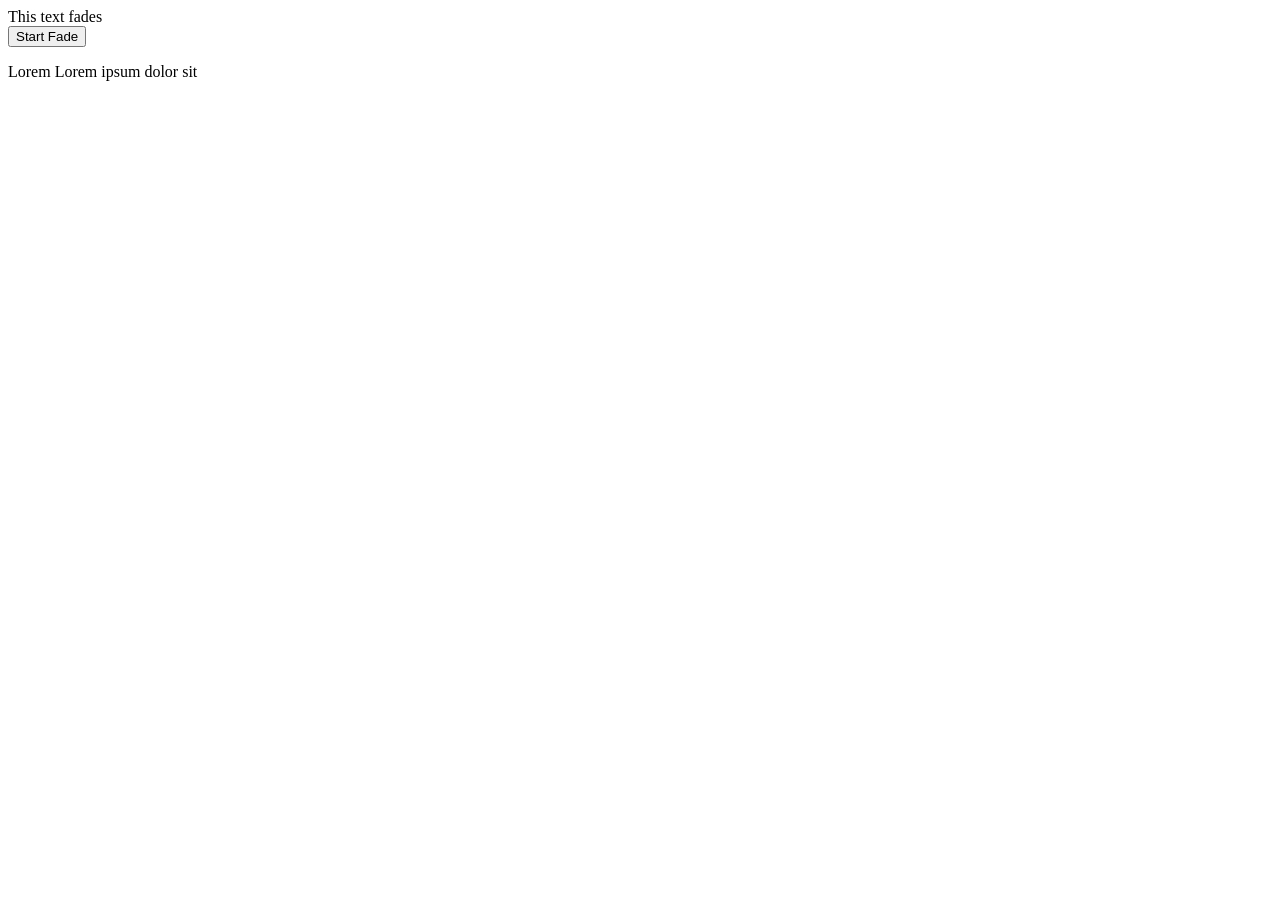
==== website/index.html @ 5e2dfafd "update" ====
<!doctype html>
<html lang="en">
  <head>
    <meta charset="UTF-8" />
    <meta name="viewport" content="width=device-width, initial-scale=1.0" />

    <link rel="stylesheet" href="/style.css" />
  </head>

  <!-- prettier-ignore -->
  <body>

    <div id="fade">This text fades</div>
    <button id="click">Start Fade</button>

    <p>Lorem Lorem ipsum dolor sit </p>

    <script src="script.js"></script>
</body>
</html>
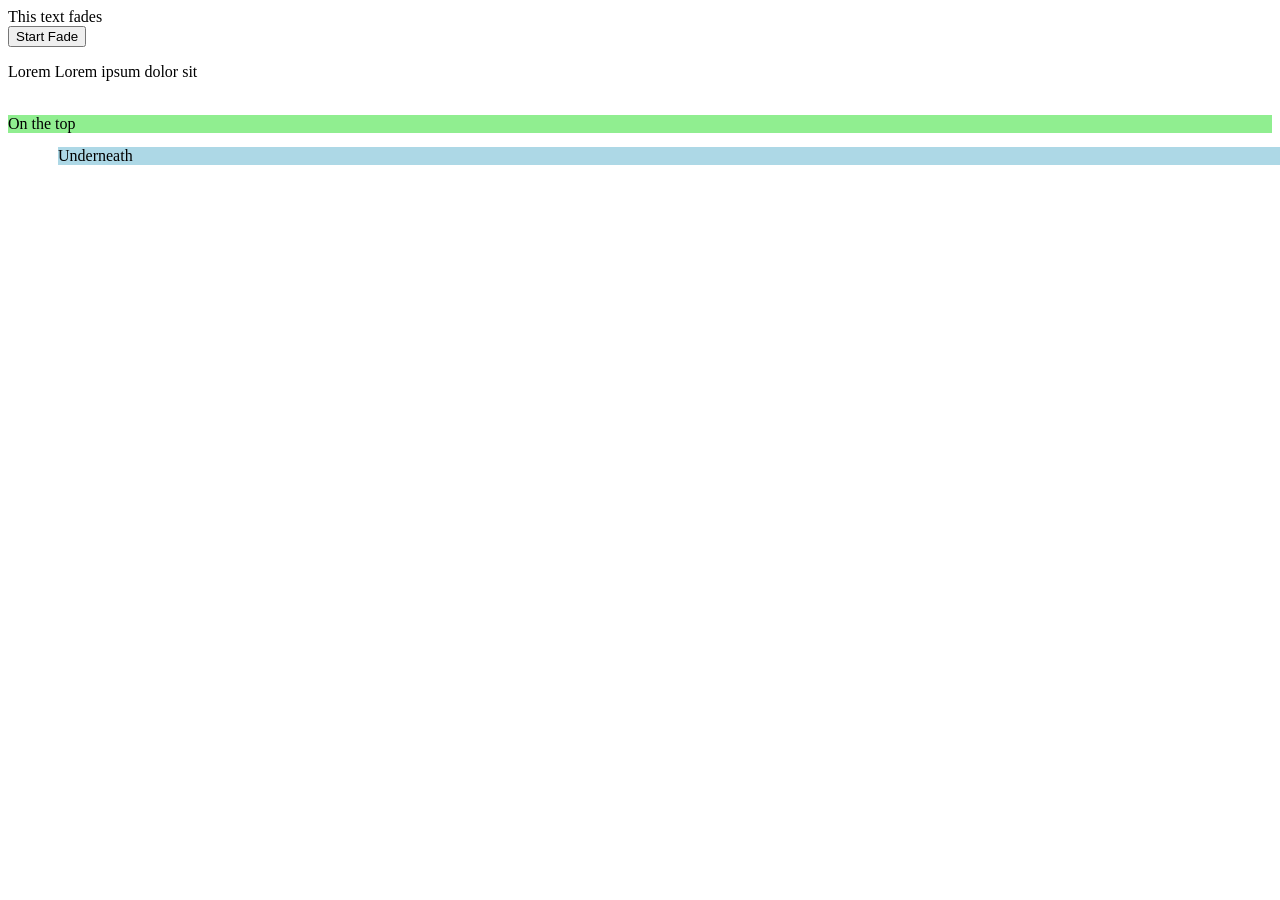
==== commit b76f4fc5: "update" ====
--- a/website/index.html
+++ b/website/index.html
@@ -15,6 +15,9 @@
 
     <p>Lorem Lorem ipsum dolor sit </p>
 
+    <div style="background-color:lightblue; transform:translate(50px,50px);">Underneath</div>
+    <div style="background-color:lightgreen; transform:translate(0px,0px);">On the top</div>
+
     <script src="script.js"></script>
 </body>
 </html>
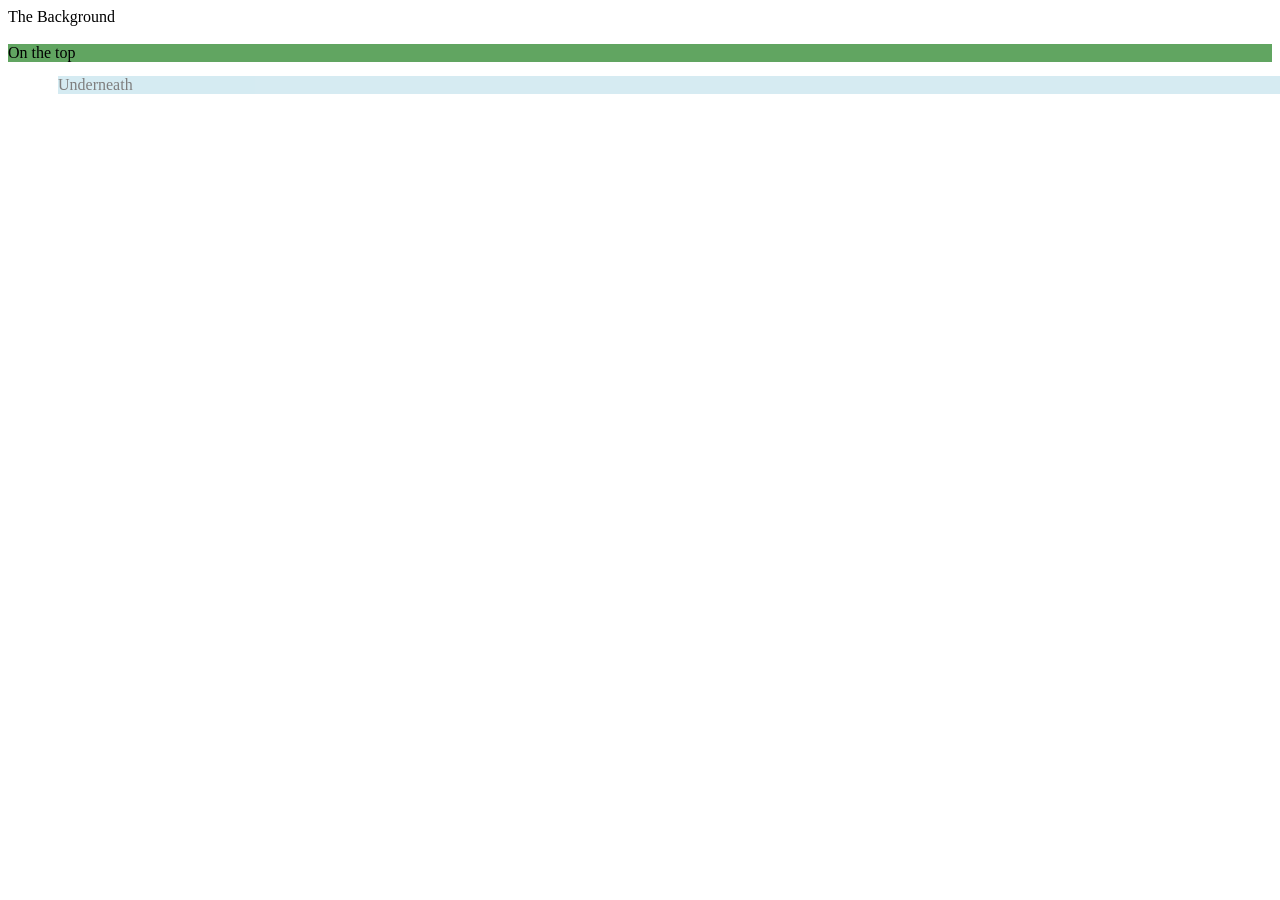
==== commit 10dc66c7: "update" ====
--- a/website/index.html
+++ b/website/index.html
@@ -10,13 +10,9 @@
   <!-- prettier-ignore -->
   <body>
 
-    <div id="fade">This text fades</div>
-    <button id="click">Start Fade</button>
-
-    <p>Lorem Lorem ipsum dolor sit </p>
-
-    <div style="background-color:lightblue; transform:translate(50px,50px);">Underneath</div>
-    <div style="background-color:lightgreen; transform:translate(0px,0px);">On the top</div>
+    <div>The Background</div>
+    <div id="beneath" style="background-color:#add8e6;transform:translate(50px,50px);opacity:0.5">Underneath</div>
+    <div id="top" style="background-color:#61a561;transform:translate(0px,0px);">On the top</div>
 
     <script src="script.js"></script>
 </body>
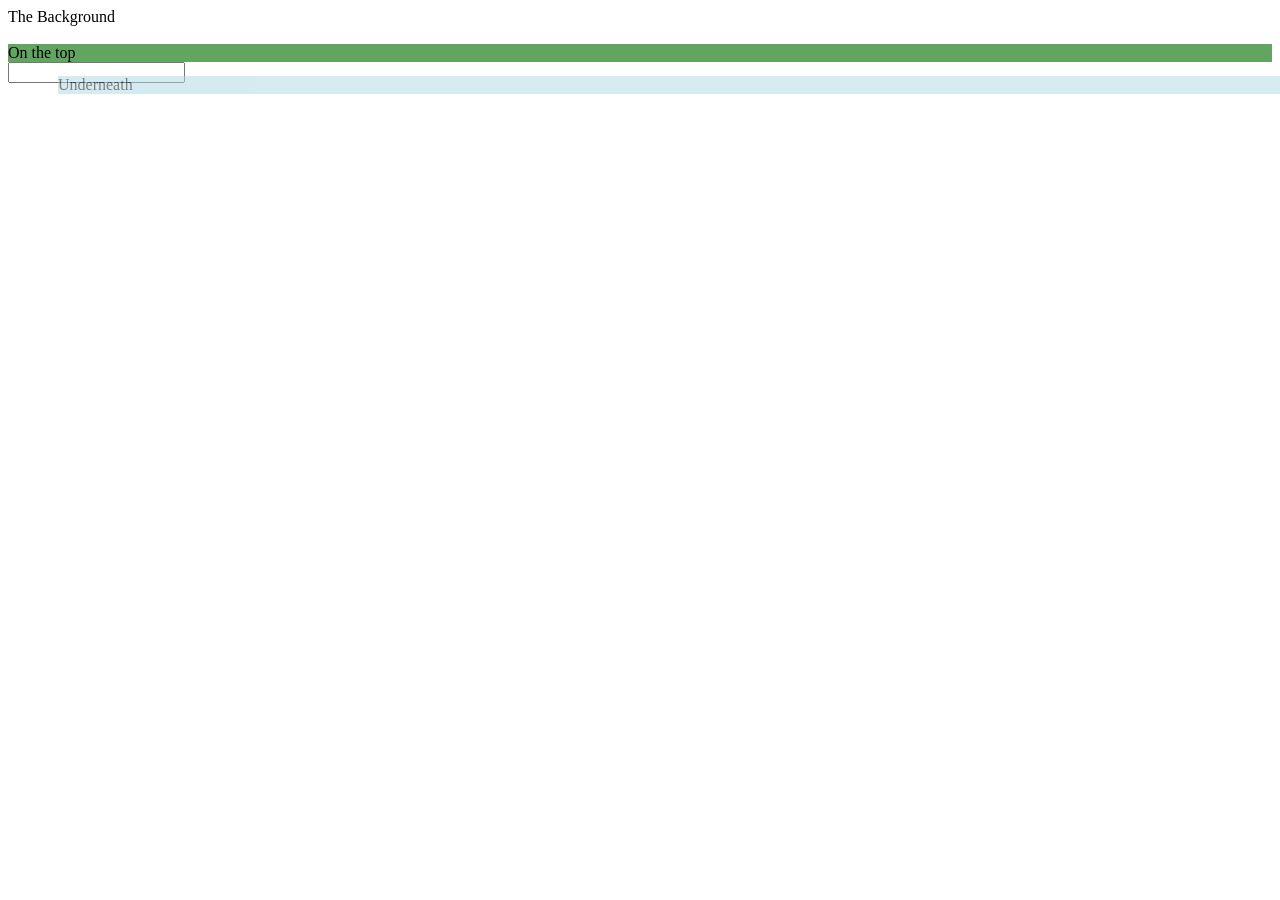
==== commit bcec401e: "update" ====
--- a/website/index.html
+++ b/website/index.html
@@ -13,6 +13,7 @@
     <div>The Background</div>
     <div id="beneath" style="background-color:#add8e6;transform:translate(50px,50px);opacity:0.5">Underneath</div>
     <div id="top" style="background-color:#61a561;transform:translate(0px,0px);">On the top</div>
+    <input type="text"/>
 
     <script src="script.js"></script>
 </body>
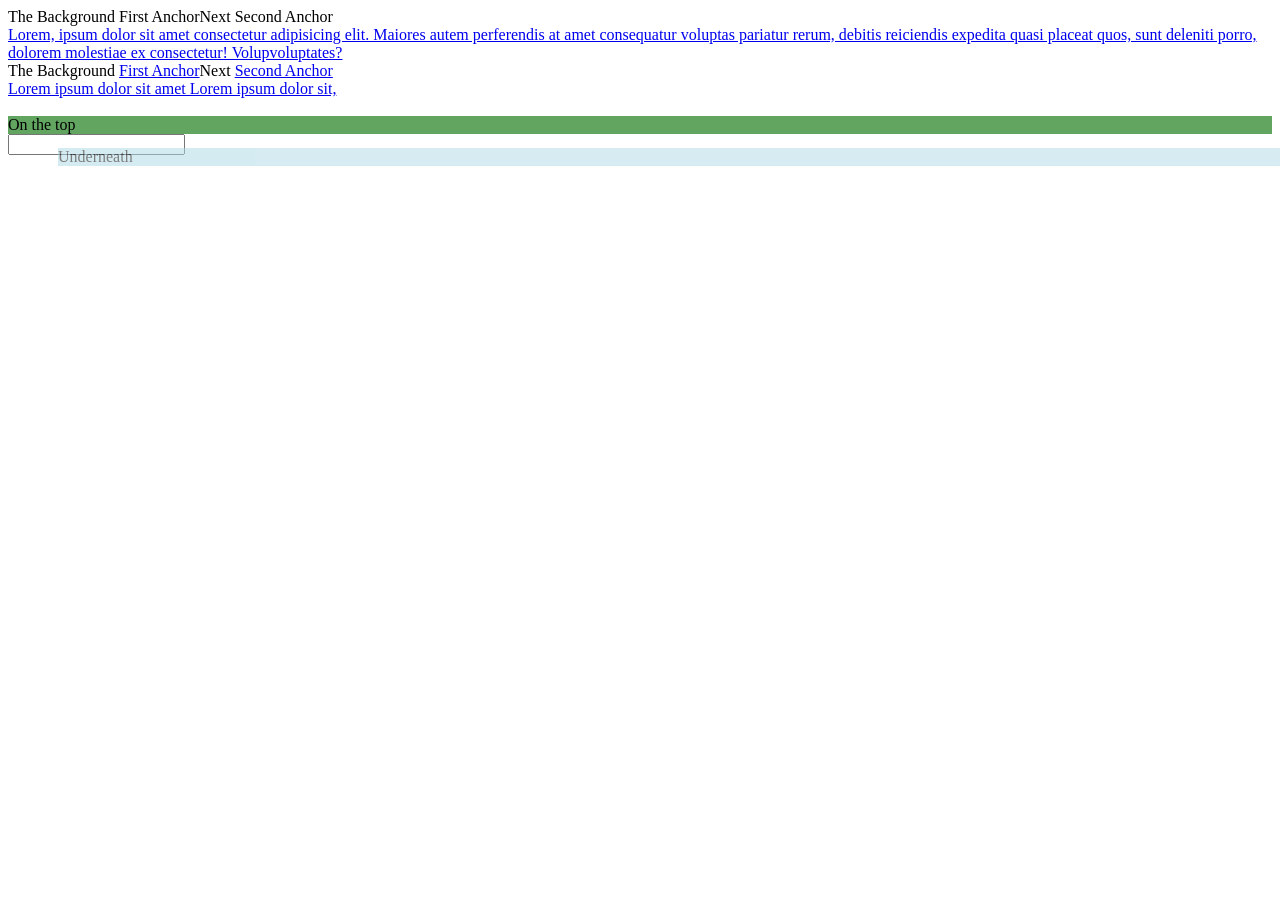
==== commit 8665802b: "update" ====
--- a/website/index.html
+++ b/website/index.html
@@ -9,8 +9,13 @@
 
   <!-- prettier-ignore -->
   <body>
+    <div tabindex="2">The Background First AnchorNext Second Anchor</div>
+    <a href="https://www.baidu.com">Lorem, ipsum dolor sit amet consectetur adipisicing elit. Maiores autem perferendis at amet consequatur voluptas pariatur rerum, debitis reiciendis expedita quasi placeat quos, sunt deleniti porro, dolorem molestiae ex consectetur!
+    Volupvoluptates?</a>
 
-    <div>The Background</div>
+
+    <div tabindex="1">The Background <a href="javascript:void(0)">First Anchor</a>Next <a href="javascript:void(0)">Second Anchor</a></div>
+    <a href="https://www.baidu.com">Lorem ipsum dolor sit amet Lorem ipsum dolor sit, </a>
     <div id="beneath" style="background-color:#add8e6;transform:translate(50px,50px);opacity:0.5">Underneath</div>
     <div id="top" style="background-color:#61a561;transform:translate(0px,0px);">On the top</div>
     <input type="text"/>
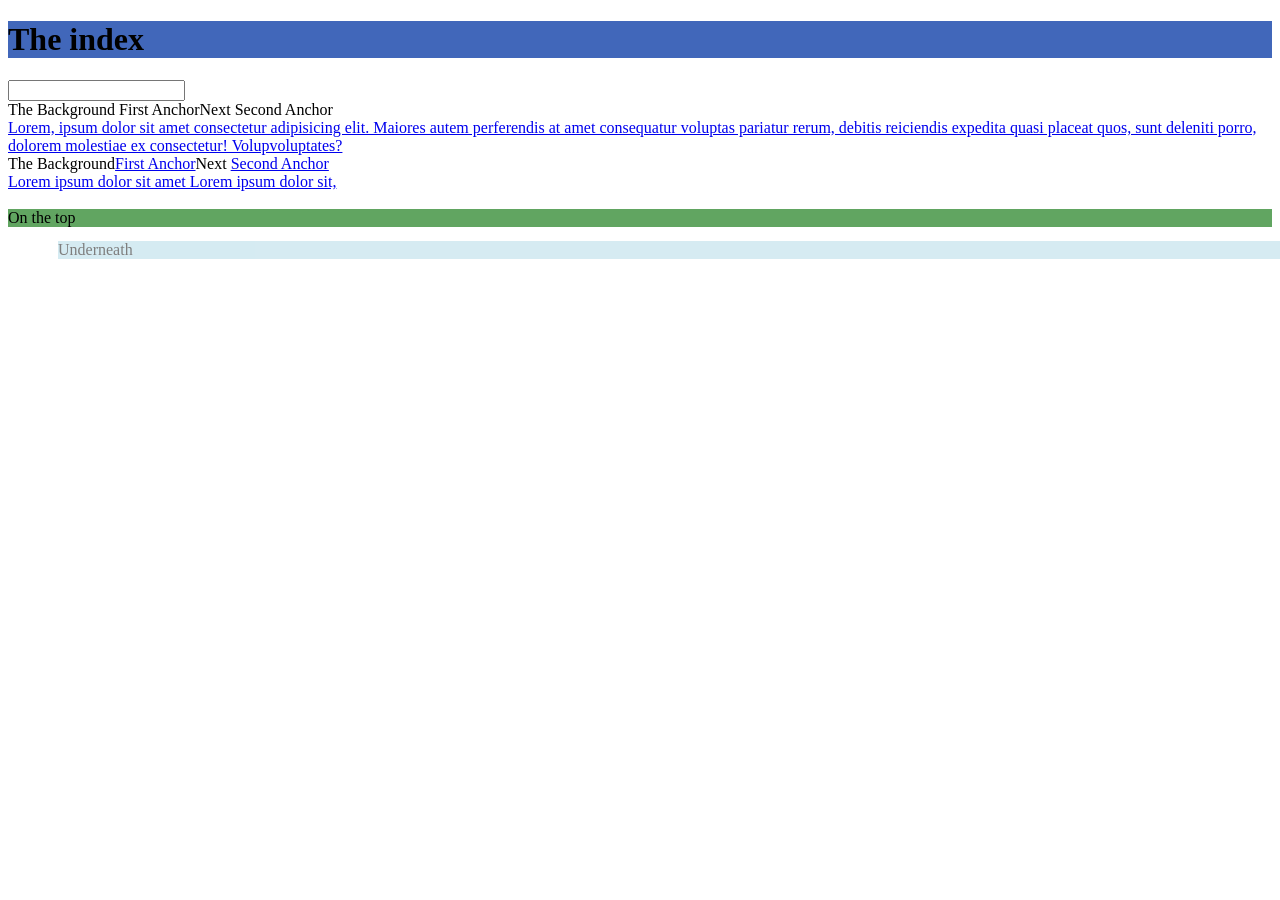
==== commit 59ce3916: "update" ====
--- a/website/index.html
+++ b/website/index.html
@@ -9,16 +9,17 @@
 
   <!-- prettier-ignore -->
   <body>
+    <h1 style="background-color:#4167ba">The index</h1>
+    <input tt type="text"/>
     <div tabindex="2">The Background First AnchorNext Second Anchor</div>
     <a href="https://www.baidu.com">Lorem, ipsum dolor sit amet consectetur adipisicing elit. Maiores autem perferendis at amet consequatur voluptas pariatur rerum, debitis reiciendis expedita quasi placeat quos, sunt deleniti porro, dolorem molestiae ex consectetur!
     Volupvoluptates?</a>
 
 
-    <div tabindex="1">The Background <a href="javascript:void(0)">First Anchor</a>Next <a href="javascript:void(0)">Second Anchor</a></div>
+    <div tabindex="1">The Background<a href="javascript:void(0)">First Anchor</a>Next <a href="javascript:void(0)">Second Anchor</a></div>
     <a href="https://www.baidu.com">Lorem ipsum dolor sit amet Lorem ipsum dolor sit, </a>
     <div id="beneath" style="background-color:#add8e6;transform:translate(50px,50px);opacity:0.5">Underneath</div>
     <div id="top" style="background-color:#61a561;transform:translate(0px,0px);">On the top</div>
-    <input type="text"/>
 
     <script src="script.js"></script>
 </body>
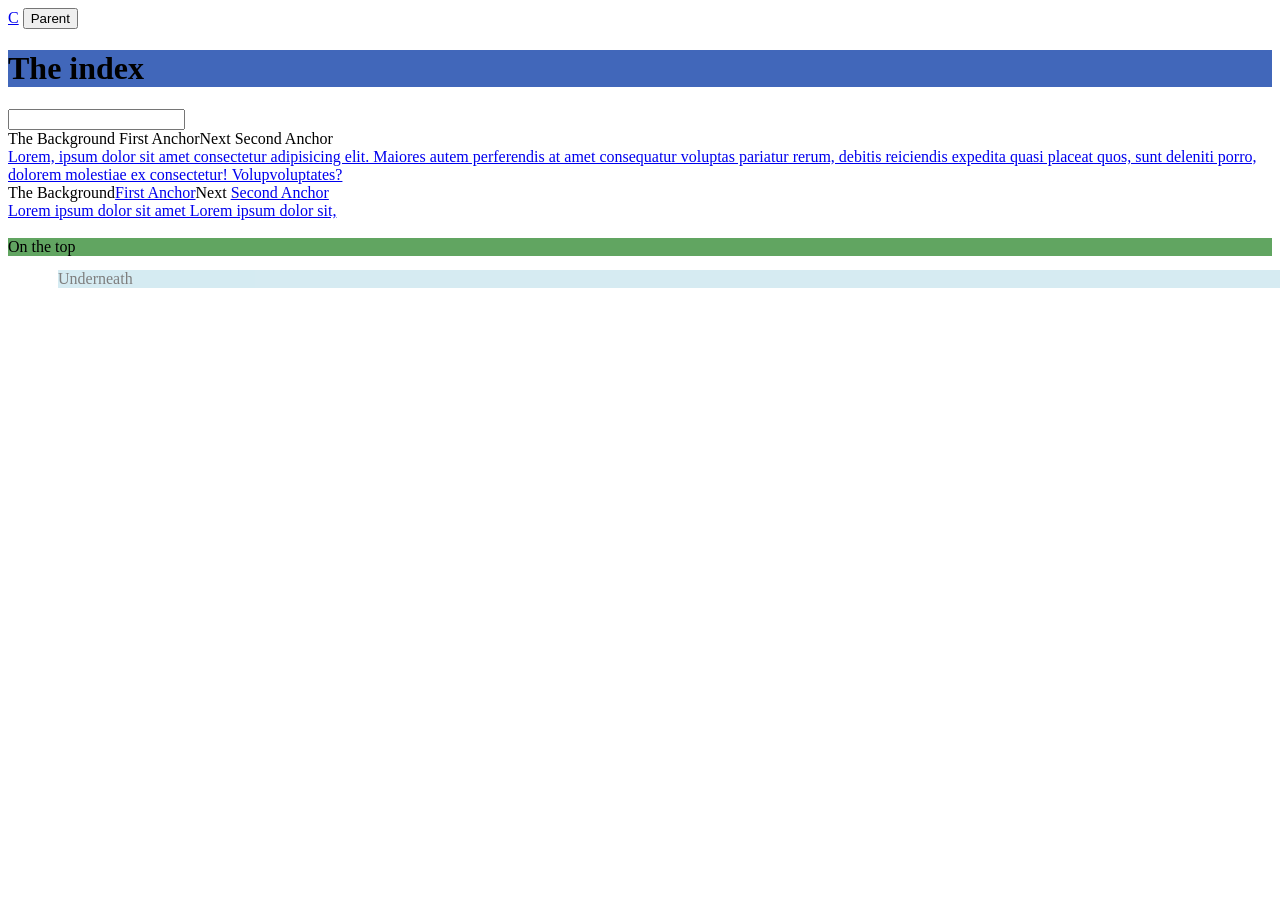
==== commit 2e7e14f0: "update" ====
--- a/website/index.html
+++ b/website/index.html
@@ -9,6 +9,9 @@
 
   <!-- prettier-ignore -->
   <body>
+    <a href="https://localhost:3000/c">C</a>
+    <button id="parent">Parent</button>
+
     <h1 style="background-color:#4167ba">The index</h1>
     <input tt type="text"/>
     <div tabindex="2">The Background First AnchorNext Second Anchor</div>
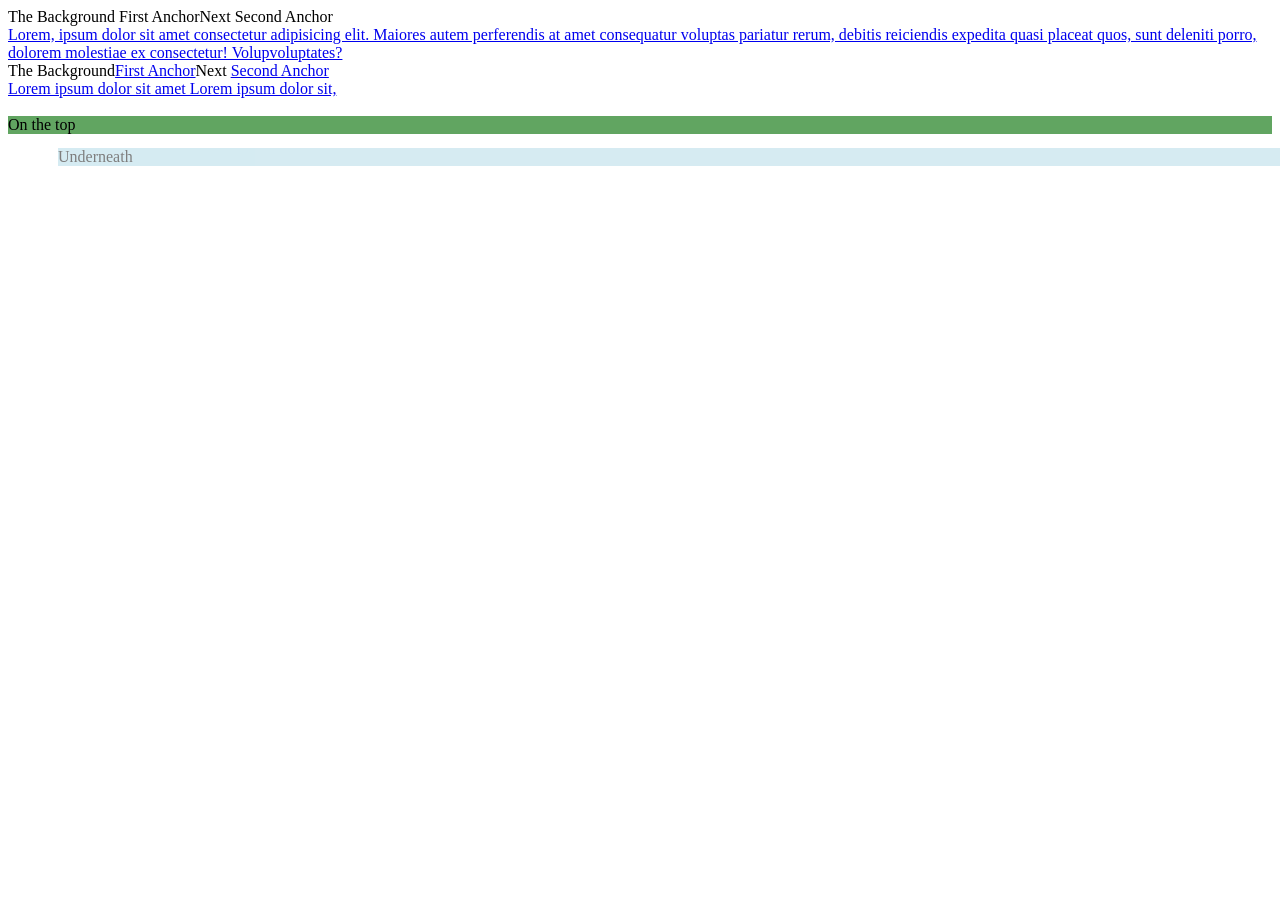
==== commit 5a671d3b: "update" ====
--- a/website/index.html
+++ b/website/index.html
@@ -9,12 +9,8 @@
 
   <!-- prettier-ignore -->
   <body>
-    <a href="https://localhost:3000/c">C</a>
-    <button id="parent">Parent</button>
+    <div tabindex="2">The Background First AnchorNext Second Anchor</div>
 
-    <h1 style="background-color:#4167ba">The index</h1>
-    <input tt type="text"/>
-    <div tabindex="2">The Background First AnchorNext Second Anchor</div>
     <a href="https://www.baidu.com">Lorem, ipsum dolor sit amet consectetur adipisicing elit. Maiores autem perferendis at amet consequatur voluptas pariatur rerum, debitis reiciendis expedita quasi placeat quos, sunt deleniti porro, dolorem molestiae ex consectetur!
     Volupvoluptates?</a>
 
